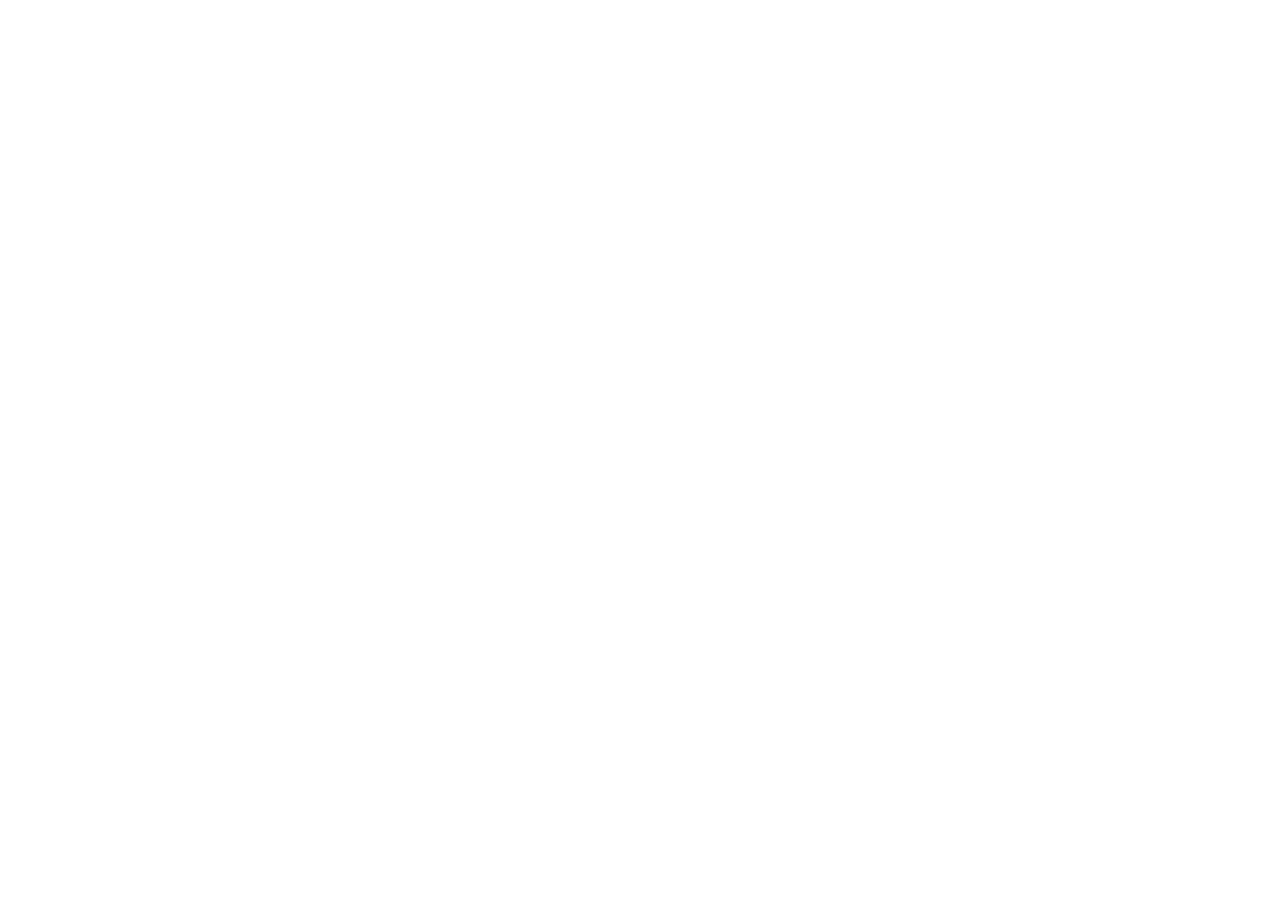
==== index.html @ ae4739b4 "Use tech stack vite_react_shadcn_ts [skip gpt_engineer]" ====
<!DOCTYPE html>
<html lang="en">
  <head>
    <meta charset="UTF-8" />
    <meta name="viewport" content="width=device-width, initial-scale=1.0" />
    <title>voice-scribe-nook</title>
    <meta name="description" content="Lovable Generated Project" />
    <meta name="author" content="Lovable" />
    <meta property="og:image" content="/og-image.png" />
  </head>

  <body>
    <div id="root"></div>
    <script src="https://cdn.gpteng.co/gptengineer.js" type="module"></script>
    <script type="module" src="/src/main.tsx"></script>
  </body>
</html>
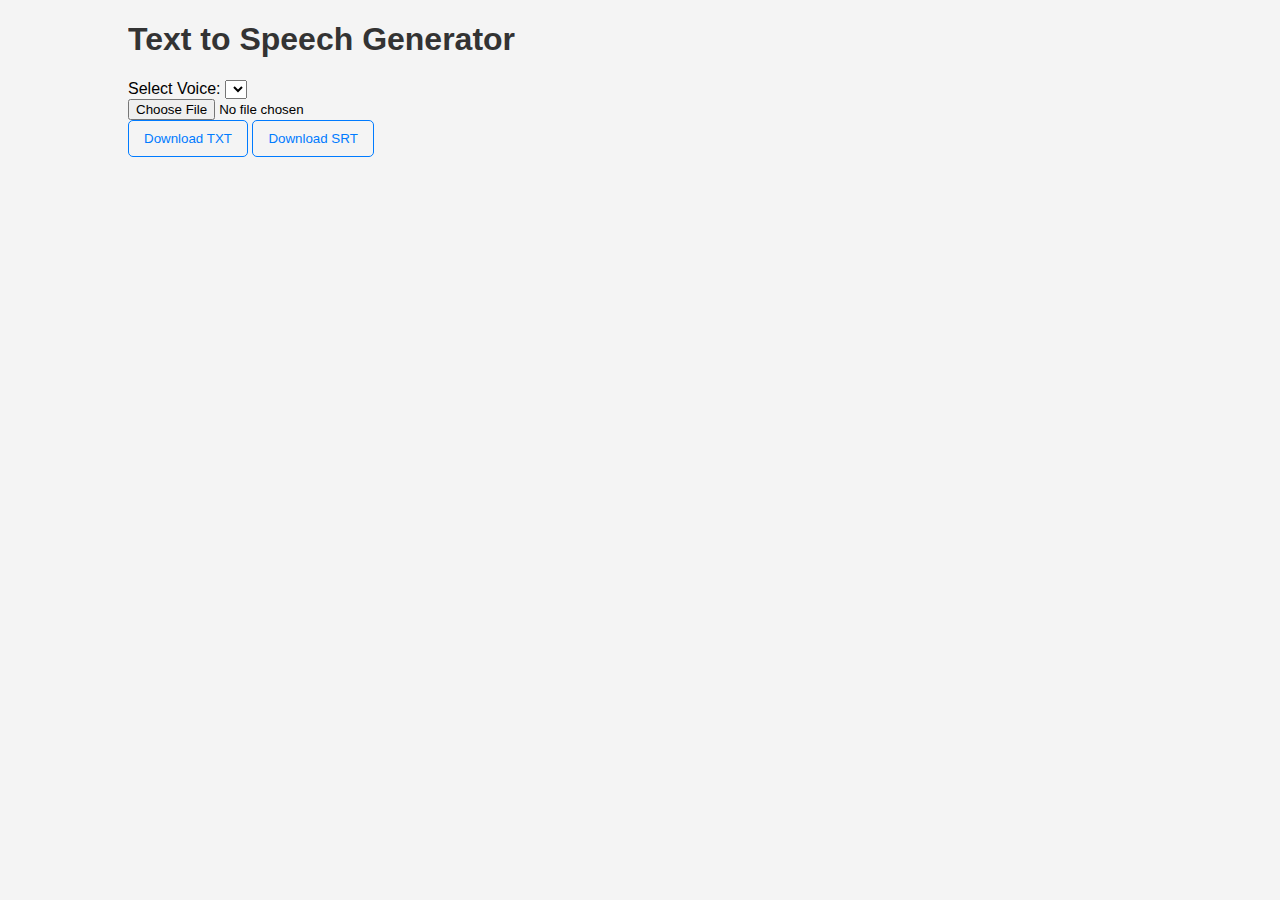
==== commit ef105ebe: "Repackage for Deployment" ====
--- a/index.html
+++ b/index.html
@@ -1,17 +1,34 @@
 <!DOCTYPE html>
 <html lang="en">
-  <head>
-    <meta charset="UTF-8" />
-    <meta name="viewport" content="width=device-width, initial-scale=1.0" />
-    <title>voice-scribe-nook</title>
-    <meta name="description" content="Lovable Generated Project" />
-    <meta name="author" content="Lovable" />
-    <meta property="og:image" content="/og-image.png" />
-  </head>
+<head>
+    <meta charset="UTF-8">
+    <meta name="viewport" content="width=device-width, initial-scale=1.0">
+    <title>Under a Rock - Text to Speech</title>
+    <link rel="stylesheet" href="styles.css">
+</head>
+<body>
+    <div class="container">
+        <h1>Text to Speech Generator</h1>
+        
+        <div class="voice-selector">
+            <label for="voice">Select Voice:</label>
+            <select id="voice"></select>
+        </div>
 
-  <body>
-    <div id="root"></div>
-    <script src="https://cdn.gpteng.co/gptengineer.js" type="module"></script>
-    <script type="module" src="/src/main.tsx"></script>
-  </body>
-</html>
+        <input type="file" id="fileInput" accept=".txt,.srt" />
+        
+        <div id="clips-container"></div>
+
+        <div class="global-actions">
+            <button onclick="downloadTXT()" class="outline-button">Download TXT</button>
+            <button onclick="downloadSRT()" class="outline-button">Download SRT</button>
+        </div>
+    </div>
+
+    <script src="js/parser.js"></script>
+    <script src="js/speech.js"></script>
+    <script src="js/fileHandlers.js"></script>
+    <script src="js/ui.js"></script>
+    <script src="js/main.js"></script>
+</body>
+</html>--- a/styles.css
+++ b/styles.css
@@ -0,0 +1,84 @@
+/* Base styles */
+body {
+    font-family: Arial, sans-serif;
+    margin: 0;
+    padding: 0;
+    background-color: #f4f4f4;
+}
+
+.container {
+    width: 80%;
+    margin: auto;
+    overflow: hidden;
+}
+
+h1 {
+    color: #333;
+}
+
+h2 {
+    color: #555;
+}
+
+/* Clip editor styles */
+.clip-editor {
+    background: #fff;
+    border: 1px solid #ddd;
+    border-radius: 5px;
+    padding: 15px;
+    margin-bottom: 15px;
+    box-shadow: 0 2px 5px rgba(0, 0, 0, 0.1);
+}
+
+.time-inputs {
+    display: flex;
+    justify-content: space-between;
+    margin-bottom: 10px;
+}
+
+.time-input {
+    flex: 1;
+    margin-right: 10px;
+}
+
+.time-input label {
+    display: block;
+    margin-bottom: 5px;
+}
+
+textarea {
+    width: 100%;
+    height: 100px;
+    margin-bottom: 10px;
+}
+
+/* Button styles */
+.outline-button {
+    background: none;
+    border: 1px solid #007bff;
+    color: #007bff;
+    padding: 10px 15px;
+    border-radius: 5px;
+    cursor: pointer;
+    transition: background 0.3s, color 0.3s;
+}
+
+.outline-button:hover {
+    background: #007bff;
+    color: white;
+}
+
+/* Play All button styles */
+.play-all {
+    background-color: #4CAF50;
+    color: white;
+    border: none;
+    padding: 8px 16px;
+    border-radius: 4px;
+    cursor: pointer;
+    margin-right: 8px;
+}
+
+.play-all:hover {
+    background-color: #45a049;
+}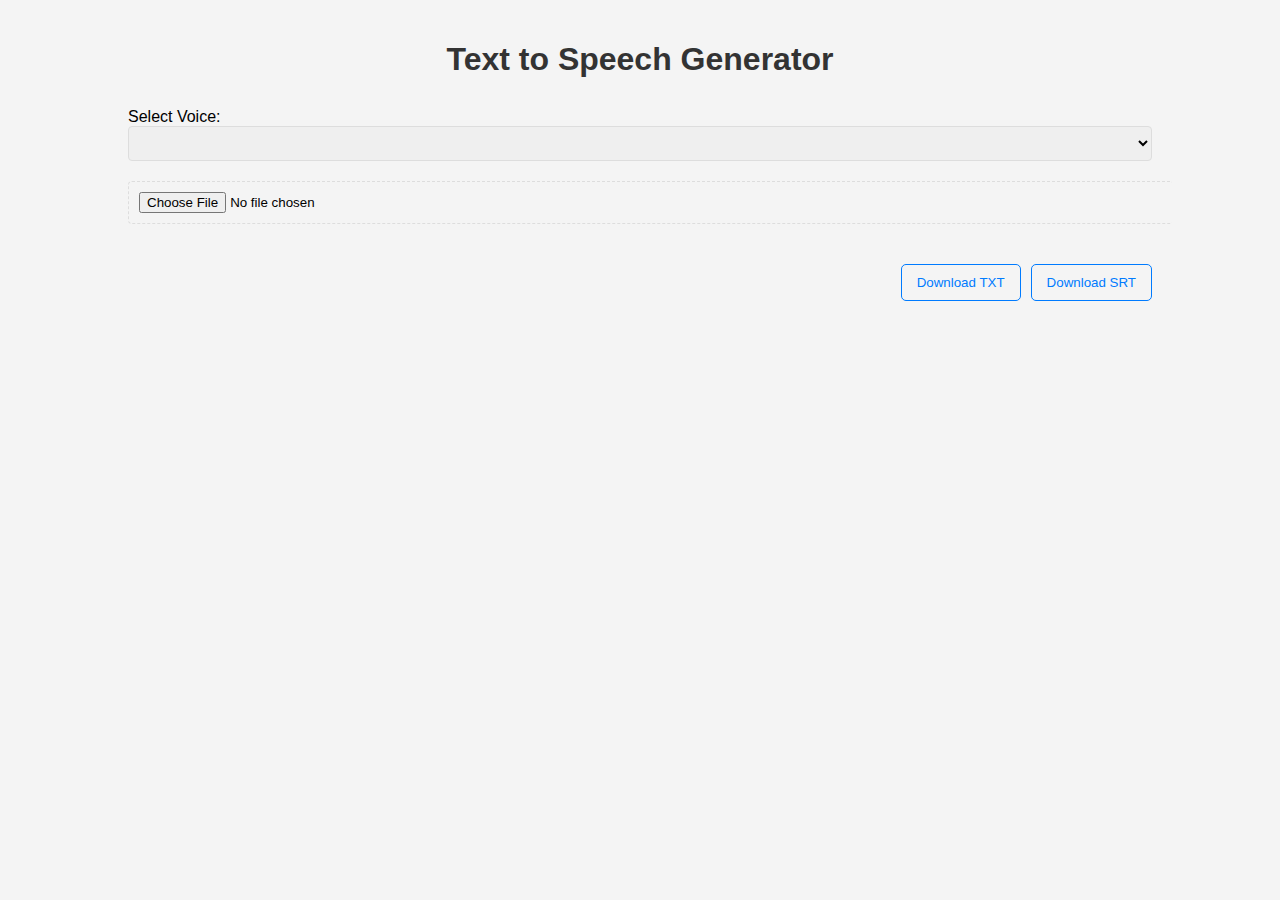
==== commit bb2ac4a0: "Update project template" ====
--- a/index.html
+++ b/index.html
@@ -1,3 +1,4 @@
+
 <!DOCTYPE html>
 <html lang="en">
 <head>
@@ -5,6 +6,7 @@
     <meta name="viewport" content="width=device-width, initial-scale=1.0">
     <title>Under a Rock - Text to Speech</title>
     <link rel="stylesheet" href="styles.css">
+    <script src="https://cdn.gpteng.co/gptengineer.js" type="module"></script>
 </head>
 <body>
     <div class="container">
@@ -31,4 +33,4 @@
     <script src="js/ui.js"></script>
     <script src="js/main.js"></script>
 </body>
-</html>+</html>
--- a/styles.css
+++ b/styles.css
@@ -10,14 +10,34 @@
     width: 80%;
     margin: auto;
     overflow: hidden;
+    padding: 20px;
 }
 
 h1 {
     color: #333;
+    text-align: center;
+    margin-bottom: 30px;
 }
 
-h2 {
-    color: #555;
+/* Voice selector styles */
+.voice-selector {
+    margin-bottom: 20px;
+}
+
+.voice-selector select {
+    width: 100%;
+    padding: 8px;
+    border: 1px solid #ddd;
+    border-radius: 4px;
+}
+
+/* File input styles */
+#fileInput {
+    margin-bottom: 20px;
+    width: 100%;
+    padding: 10px;
+    border: 1px dashed #ddd;
+    border-radius: 4px;
 }
 
 /* Clip editor styles */
@@ -41,18 +61,39 @@
     margin-right: 10px;
 }
 
+.time-input:last-child {
+    margin-right: 0;
+}
+
 .time-input label {
     display: block;
     margin-bottom: 5px;
+    color: #666;
+}
+
+.time-input input {
+    width: 100%;
+    padding: 8px;
+    border: 1px solid #ddd;
+    border-radius: 4px;
 }
 
 textarea {
     width: 100%;
     height: 100px;
     margin-bottom: 10px;
+    padding: 8px;
+    border: 1px solid #ddd;
+    border-radius: 4px;
+    resize: vertical;
 }
 
 /* Button styles */
+.actions {
+    display: flex;
+    gap: 10px;
+}
+
 .outline-button {
     background: none;
     border: 1px solid #007bff;
@@ -66,6 +107,27 @@
 .outline-button:hover {
     background: #007bff;
     color: white;
+}
+
+.play {
+    background: #4CAF50;
+    color: white;
+    border: none;
+    padding: 8px 16px;
+    border-radius: 4px;
+    cursor: pointer;
+}
+
+.play:hover {
+    background: #45a049;
+}
+
+/* Global actions styles */
+.global-actions {
+    margin-top: 20px;
+    display: flex;
+    gap: 10px;
+    justify-content: flex-end;
 }
 
 /* Play All button styles */
